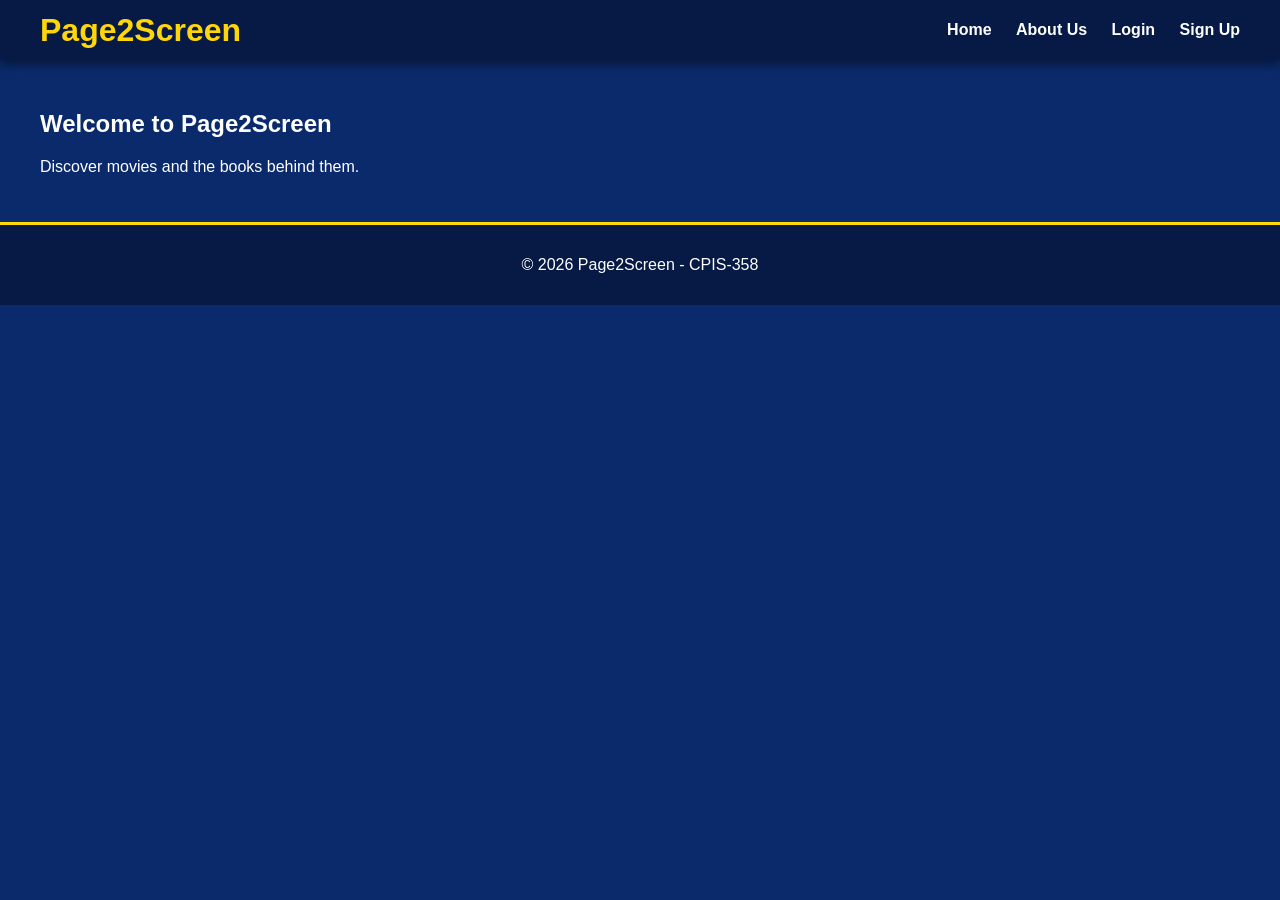
==== index.html @ fb27f36b "add pages template and style" ====
<!DOCTYPE html>
<html lang="en">
<head>
    <meta charset="UTF-8">
    <meta name="description" content="Movie and book reviews in one place">
    <meta name="keywords" content="movies, books, reviews, authors">
    <title>Page2Screen - Home</title>
    <!-- css file -->
    <link rel="stylesheet" href="css/style.css">
</head>
<body>

    <!-- header and navbar -->
    <header>
        <h1 class="logo">Page2Screen</h1>
        <nav>
            <ul class="menu">
                <li><a href="index.html">Home</a></li>
                <li><a href="about.html">About Us</a></li>
                <li><a href="login.html">Login</a></li>
                <li><a href="signup.html">Sign Up</a></li>
            </ul>
        </nav>
    </header>

    <!-- page content -->
    <main>
        <h2>Welcome to Page2Screen</h2>
        <p>Discover movies and the books behind them.</p>
    </main>

    <footer>
        <p>&copy; 2026 Page2Screen - CPIS-358</p>
    </footer>

    <!-- js file -->
    <script src="js/script.js"></script>
</body>
</html>
---- css/style.css ----
/* main colors of the page */
body {
    margin: 0;
    font-family: Arial, sans-serif;
    background-color: #0A2A6B;
    color: #FFFFFF;
}

/* header */
header {
    height: 60px;
    background-color: #061A45;
    padding: 0px 40px;
    box-shadow: 0px 4px 10px rgba(0, 0, 0, 0.5);
}

/* logo on the left */
.logo {
    float: left;
    margin: 0;
    line-height: 60px;
    color: #FFD60A;
}

/* navbar on the right */
nav {
    float: right;
}

.menu {
    list-style: none;
    margin: 0;
    padding: 0;
}

/* menu links next to each other */
.menu li {
    display: inline;
    margin-left: 20px;
    line-height: 60px;
}

.menu a {
    color: #FFFFFF;
    text-decoration: none;
    font-weight: bold;
}

/* yellow when hover */
.menu a:hover {
    color: #FFD60A;
}

main {
    padding: 30px 40px;
}

/* white card, we use it in more than one page */
.card {
    background-color: #FFFFFF;
    color: #061A45;
    border-radius: 12px;
    padding: 20px;
    box-shadow: 0px 6px 15px rgba(0, 0, 0, 0.3);
}

footer {
    background-color: #061A45;
    text-align: center;
    padding: 15px;
    border-top: 3px solid #FFD60A;
}
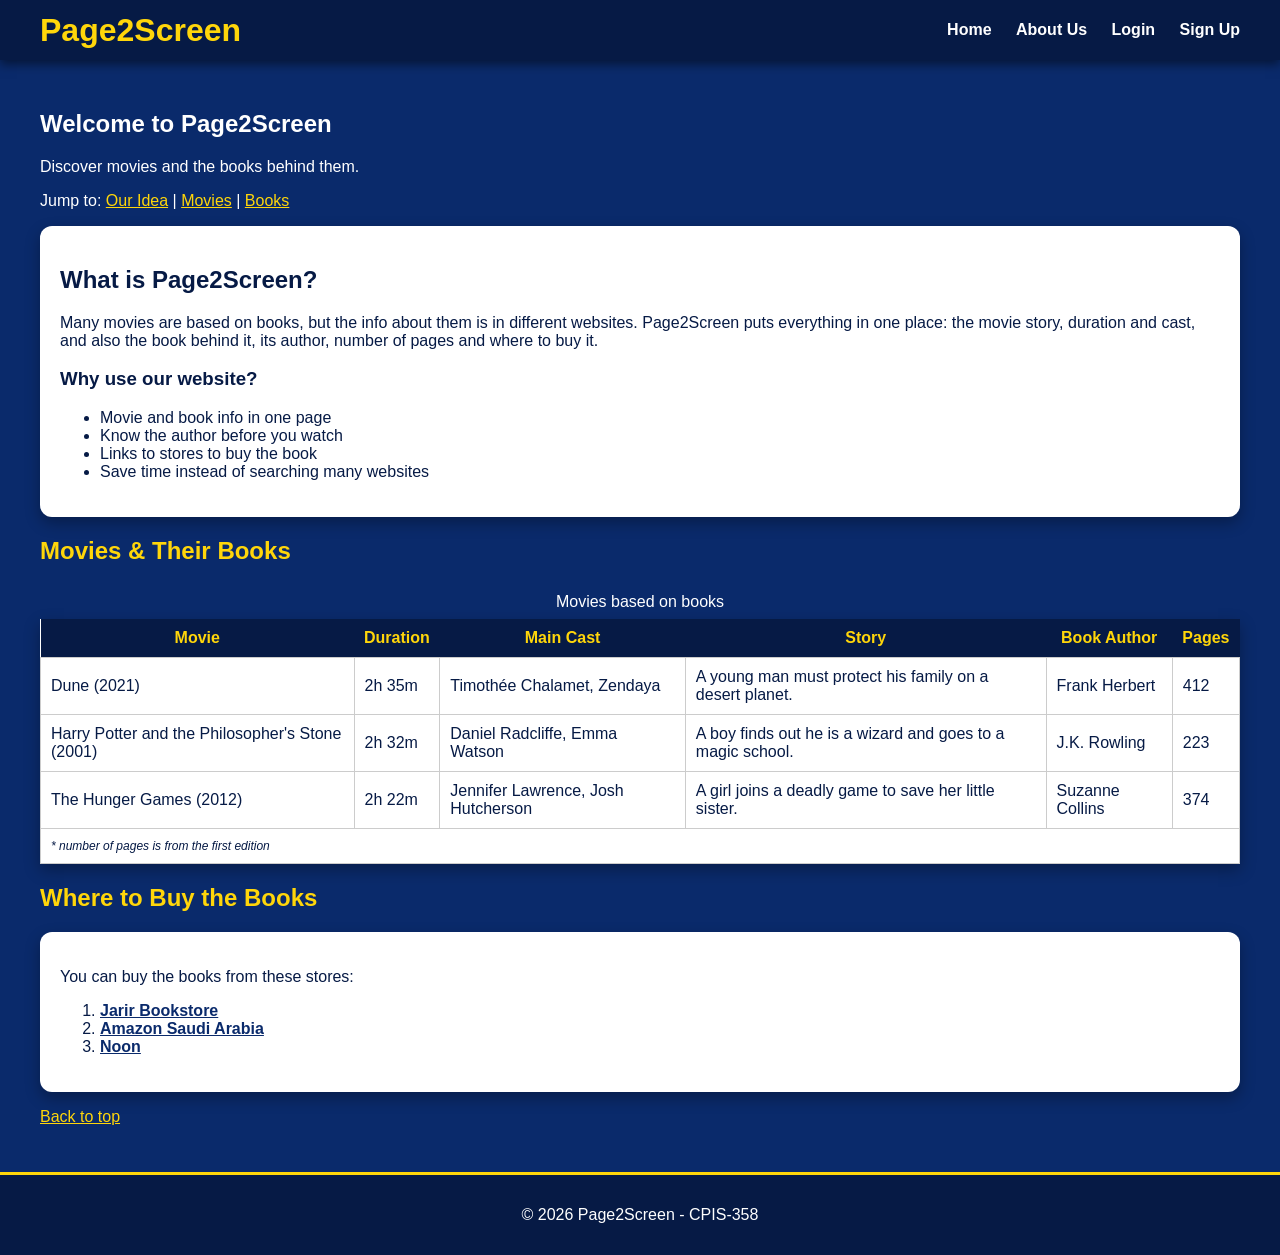
==== commit 912103a4: "add home page content" ====
--- a/index.html
+++ b/index.html
@@ -1,5 +1,6 @@
 <!DOCTYPE html>
 <html lang="en">
+
 <head>
     <meta charset="UTF-8">
     <meta name="description" content="Movie and book reviews in one place">
@@ -8,10 +9,11 @@
     <!-- css file -->
     <link rel="stylesheet" href="css/style.css">
 </head>
+
 <body>
 
     <!-- header and navbar -->
-    <header>
+    <header id="top">
         <h1 class="logo">Page2Screen</h1>
         <nav>
             <ul class="menu">
@@ -27,6 +29,95 @@
     <main>
         <h2>Welcome to Page2Screen</h2>
         <p>Discover movies and the books behind them.</p>
+               <!-- links to parts in the same page -->
+        <p class="jump">
+            Jump to:
+            <a href="#intro">Our Idea</a> |
+            <a href="#movies">Movies</a> |
+            <a href="#books">Books</a>
+        </p>
+        <!-- our intro -->
+        <section id="intro">
+            <article class="card">
+                <h2>What is Page2Screen?</h2>
+                <p>
+                    Many movies are based on books, but the info about them is
+                    in different websites. Page2Screen puts everything in one place:
+                    the movie story, duration and cast, and also the book behind it,
+                    its author, number of pages and where to buy it.
+                </p>
+
+                <h3>Why use our website?</h3>
+                <ul>
+                    <li>Movie and book info in one page</li>
+                    <li>Know the author before you watch</li>
+                    <li>Links to stores to buy the book</li>
+                    <li>Save time instead of searching many websites</li>
+                </ul>
+            </article>
+        </section>
+                <!-- movies table -->
+        <section id="movies">
+            <h2 class="title">Movies &amp; Their Books</h2>
+            <table class="movie-table">
+                <caption>Movies based on books</caption>
+                <thead>
+                    <tr>
+                        <th>Movie</th>
+                        <th>Duration</th>
+                        <th>Main Cast</th>
+                        <th>Story</th>
+                        <th>Book Author</th>
+                        <th>Pages</th>
+                    </tr>
+                </thead>
+                <tbody>
+                    <tr>
+                        <td>Dune (2021)</td>
+                        <td>2h 35m</td>
+                        <td>Timothée Chalamet, Zendaya</td>
+                        <td>A young man must protect his family on a desert planet.</td>
+                        <td>Frank Herbert</td>
+                        <td>412</td>
+                    </tr>
+                    <tr>
+                        <td>Harry Potter and the Philosopher's Stone (2001)</td>
+                        <td>2h 32m</td>
+                        <td>Daniel Radcliffe, Emma Watson</td>
+                        <td>A boy finds out he is a wizard and goes to a magic school.</td>
+                        <td>J.K. Rowling</td>
+                        <td>223</td>
+                    </tr>
+                    <tr>
+                        <td>The Hunger Games (2012)</td>
+                        <td>2h 22m</td>
+                        <td>Jennifer Lawrence, Josh Hutcherson</td>
+                        <td>A girl joins a deadly game to save her little sister.</td>
+                        <td>Suzanne Collins</td>
+                        <td>374</td>
+                    </tr>
+                </tbody>
+                <tfoot>
+                    <tr>
+                        <td colspan="6">* number of pages is from the first edition</td>
+                    </tr>
+                </tfoot>
+            </table>
+        </section>
+                <!-- where to buy the books -->
+        <section id="books">
+            <h2 class="title">Where to Buy the Books</h2>
+            <div class="card">
+                <p>You can buy the books from these stores:</p>
+                <ol>
+                    <li><a href="https://www.jarir.com">Jarir Bookstore</a></li>
+                    <li><a href="https://www.amazon.sa">Amazon Saudi Arabia</a></li>
+                    <li><a href="https://www.noon.com">Noon</a></li>
+                </ol>
+            </div>
+                        <!-- go back to the top of the page -->
+            <p class="jump"><a href="#top">Back to top</a></p>
+        </section>
     </main>
 
     <footer>
@@ -36,4 +127,5 @@
     <!-- js file -->
     <script src="js/script.js"></script>
 </body>
+
 </html>
--- a/css/style.css
+++ b/css/style.css
@@ -63,7 +63,56 @@
     padding: 20px;
     box-shadow: 0px 6px 15px rgba(0, 0, 0, 0.3);
 }
+/* yellow titles */
+.title {
+    color: #FFD60A;
+}
 
+/* movies table */
+.movie-table {
+    width: 100%;
+    background-color: #FFFFFF;
+    color: #061A45;
+    border-collapse: collapse;
+    box-shadow: 0px 6px 15px rgba(0, 0, 0, 0.3);
+}
+
+.movie-table caption {
+    color: #FFFFFF;
+    padding: 8px;
+}
+
+/* table head */
+.movie-table th {
+    background-color: #061A45;
+    color: #FFD60A;
+    padding: 10px;
+}
+
+.movie-table td {
+    border: 1px solid #CCCCCC;
+    padding: 10px;
+}
+
+/* table foot */
+.movie-table tfoot td {
+    font-size: 12px;
+    font-style: italic;
+}
+/* links inside the white card */
+.card a {
+    color: #0A2A6B;
+    font-weight: bold;
+}
+
+/* yellow when hover */
+.card a:hover {
+    color: #FFD60A;
+}
+/* internal links in yellow */
+.jump a {
+    color: #FFD60A;
+}
 footer {
     background-color: #061A45;
     text-align: center;
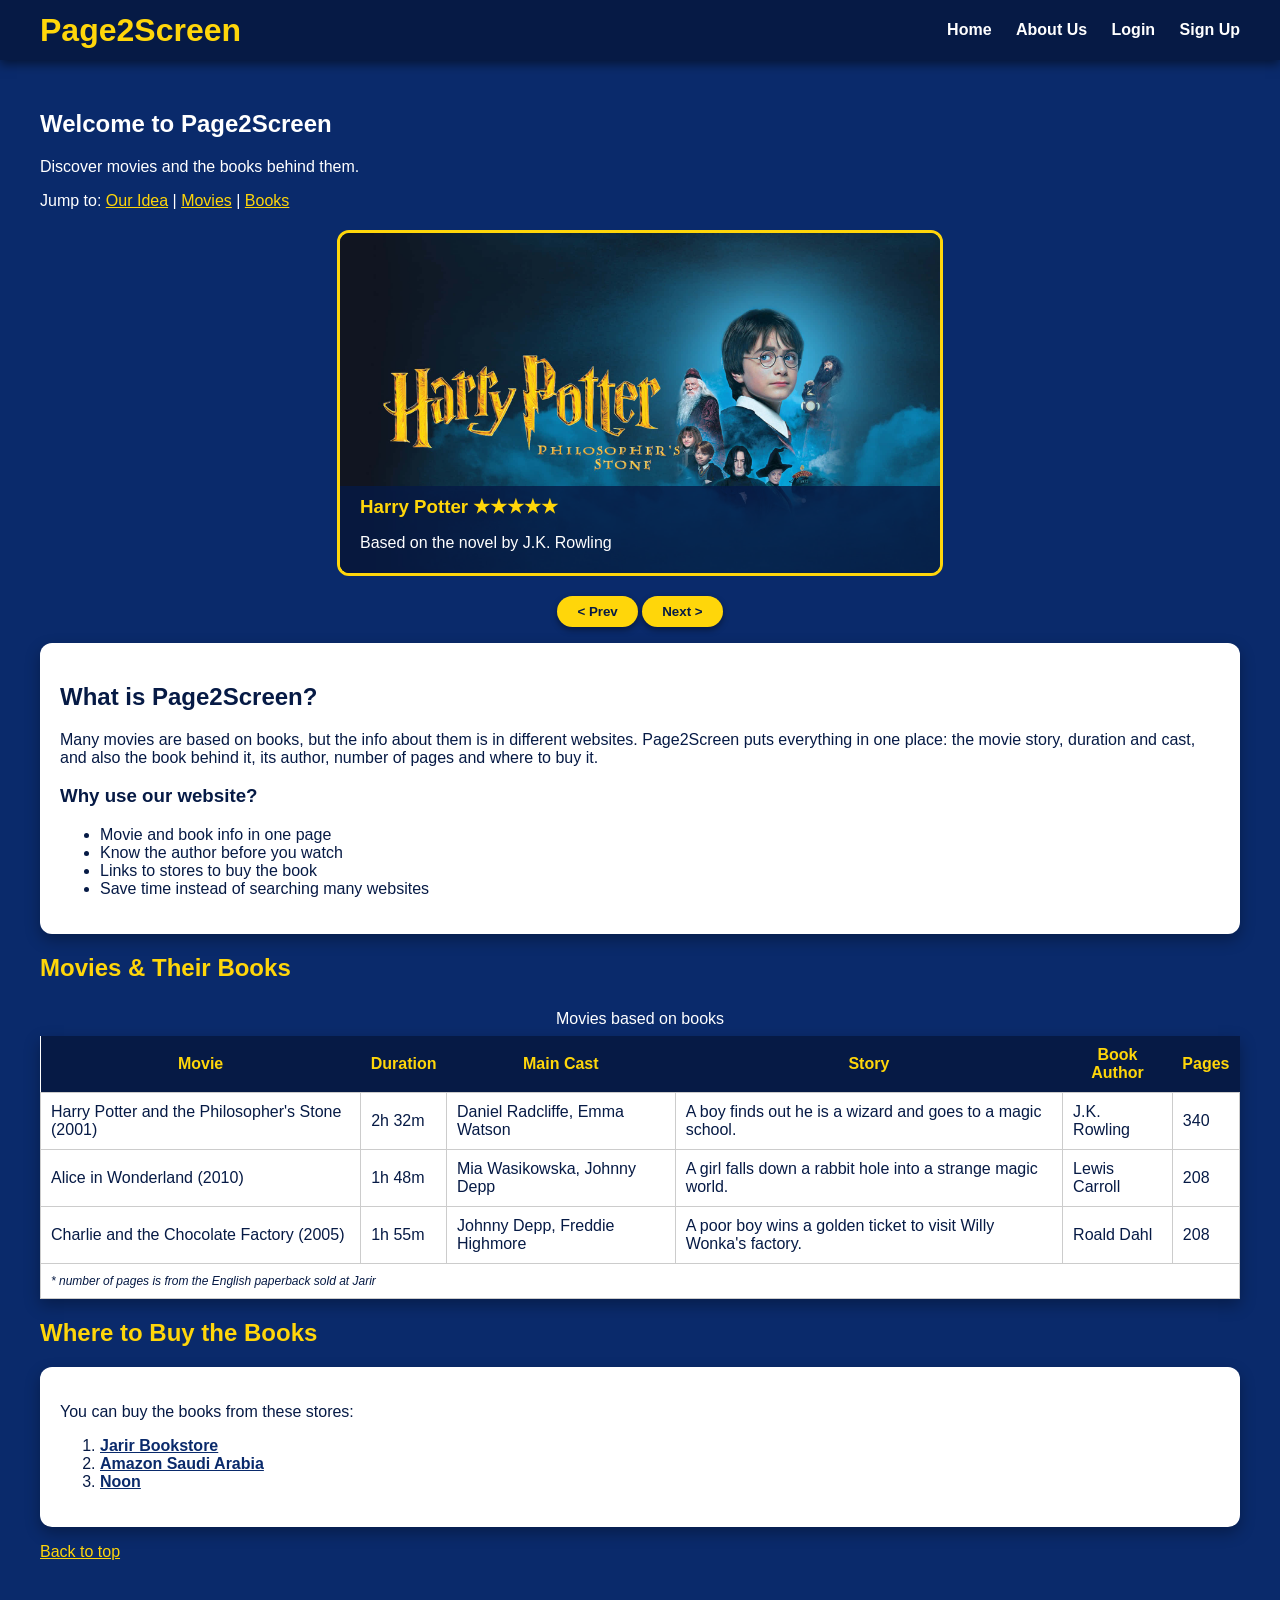
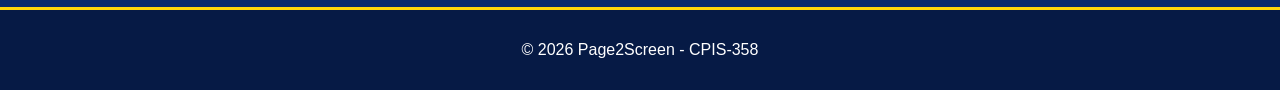
==== commit 9d8c02f7: "add movie slider with stars and hover" ====
--- a/index.html
+++ b/index.html
@@ -10,7 +10,7 @@
     <link rel="stylesheet" href="css/style.css">
 </head>
 
-<body>
+<body onload="showMovie()">
 
     <!-- header and navbar -->
     <header id="top">
@@ -36,6 +36,21 @@
             <a href="#movies">Movies</a> |
             <a href="#books">Books</a>
         </p>
+                <!-- slider: the text is on top of the image -->
+        <section>
+            <div class="slider" onmouseover="lightBorder(this)" onmouseout="normalBorder(this)">
+                <img id="slideImg" src="images/harrypotter.jpg" alt="movie picture" width="600" height="340">
+                <div class="slide-text">
+                    <h3 id="slideTitle">Harry Potter</h3>
+                    <p id="slideInfo">Based on the novel by J.K. Rowling</p>
+                </div>
+            </div>
+                           <!-- buttons to change the movie -->
+               <p class="center">
+                   <button class="btn" onclick="prevMovie()">&lt; Prev</button>
+                   <button class="btn" onclick="nextMovie()">Next &gt;</button>
+               </p>
+        </section>
         <!-- our intro -->
         <section id="intro">
             <article class="card">
@@ -56,7 +71,7 @@
                 </ul>
             </article>
         </section>
-                <!-- movies table -->
+               <!-- movies table -->
         <section id="movies">
             <h2 class="title">Movies &amp; Their Books</h2>
             <table class="movie-table">
@@ -73,33 +88,33 @@
                 </thead>
                 <tbody>
                     <tr>
-                        <td>Dune (2021)</td>
-                        <td>2h 35m</td>
-                        <td>Timothée Chalamet, Zendaya</td>
-                        <td>A young man must protect his family on a desert planet.</td>
-                        <td>Frank Herbert</td>
-                        <td>412</td>
-                    </tr>
-                    <tr>
                         <td>Harry Potter and the Philosopher's Stone (2001)</td>
                         <td>2h 32m</td>
                         <td>Daniel Radcliffe, Emma Watson</td>
                         <td>A boy finds out he is a wizard and goes to a magic school.</td>
                         <td>J.K. Rowling</td>
-                        <td>223</td>
+                        <td>340</td>
                     </tr>
                     <tr>
-                        <td>The Hunger Games (2012)</td>
-                        <td>2h 22m</td>
-                        <td>Jennifer Lawrence, Josh Hutcherson</td>
-                        <td>A girl joins a deadly game to save her little sister.</td>
-                        <td>Suzanne Collins</td>
-                        <td>374</td>
+                        <td>Alice in Wonderland (2010)</td>
+                        <td>1h 48m</td>
+                        <td>Mia Wasikowska, Johnny Depp</td>
+                        <td>A girl falls down a rabbit hole into a strange magic world.</td>
+                        <td>Lewis Carroll</td>
+                        <td>208</td>
+                    </tr>
+                    <tr>
+                        <td>Charlie and the Chocolate Factory (2005)</td>
+                        <td>1h 55m</td>
+                        <td>Johnny Depp, Freddie Highmore</td>
+                        <td>A poor boy wins a golden ticket to visit Willy Wonka's factory.</td>
+                        <td>Roald Dahl</td>
+                        <td>208</td>
                     </tr>
                 </tbody>
                 <tfoot>
                     <tr>
-                        <td colspan="6">* number of pages is from the first edition</td>
+                        <td colspan="6">* number of pages is from the English paperback sold at Jarir</td>
                     </tr>
                 </tfoot>
             </table>
--- a/css/style.css
+++ b/css/style.css
@@ -113,6 +113,58 @@
 .jump a {
     color: #FFD60A;
 }
+/* slider box */
+.slider {
+    position: relative;
+    width: 600px;
+    height: 340px;
+    margin: 20px auto;
+    border: 3px solid #FFD60A;
+    border-radius: 12px;
+    overflow: hidden;
+}
+
+/* image is the bottom layer */
+#slideImg {
+    position: absolute;
+    top: 0px;
+    left: 0px;
+    z-index: 1;
+}
+
+/* text is on top of the image */
+.slide-text {
+    position: absolute;
+    bottom: 0px;
+    left: 0px;
+    width: 560px;
+    padding: 5px 20px;
+    z-index: 2;
+    background-color: rgba(6, 26, 69, 0.8);
+}
+
+.slide-text h3 {
+    margin: 5px 0px;
+    color: #FFD60A;
+}
+.center {
+    text-align: center;
+}
+
+/* yellow buttons */
+.btn {
+    background-color: #FFD60A;
+    color: #061A45;
+    border: none;
+    border-radius: 20px;
+    padding: 8px 20px;
+    font-weight: bold;
+    box-shadow: 0px 3px 6px rgba(0, 0, 0, 0.4);
+}
+
+.btn:hover {
+    background-color: #FFFFFF;
+}
 footer {
     background-color: #061A45;
     text-align: center;
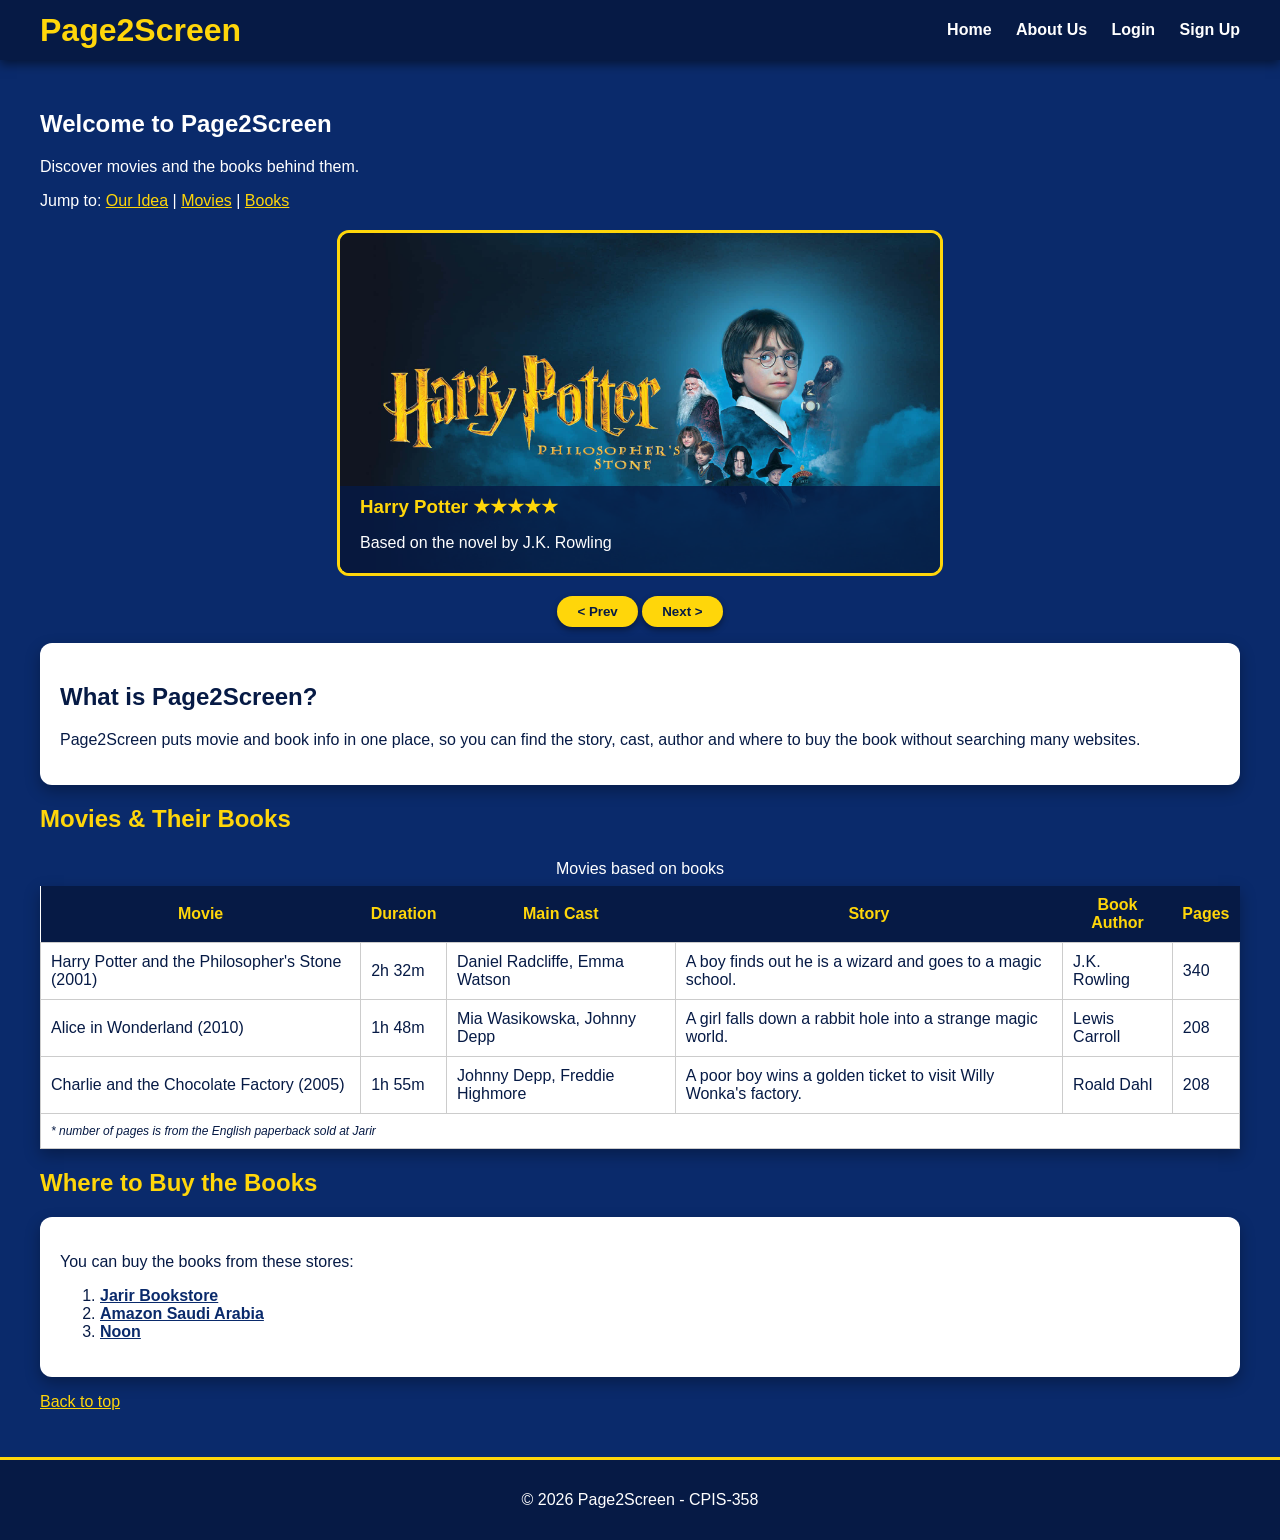
==== commit 19b3b304: "update about page and home intro" ====
--- a/index.html
+++ b/index.html
@@ -51,24 +51,15 @@
                    <button class="btn" onclick="nextMovie()">Next &gt;</button>
                </p>
         </section>
-        <!-- our intro -->
+                     <!-- our intro -->
         <section id="intro">
             <article class="card">
                 <h2>What is Page2Screen?</h2>
                 <p>
-                    Many movies are based on books, but the info about them is
-                    in different websites. Page2Screen puts everything in one place:
-                    the movie story, duration and cast, and also the book behind it,
-                    its author, number of pages and where to buy it.
+                    Page2Screen puts movie and book info in one place,
+                    so you can find the story, cast, author and where to buy
+                    the book without searching many websites.
                 </p>
-
-                <h3>Why use our website?</h3>
-                <ul>
-                    <li>Movie and book info in one page</li>
-                    <li>Know the author before you watch</li>
-                    <li>Links to stores to buy the book</li>
-                    <li>Save time instead of searching many websites</li>
-                </ul>
             </article>
         </section>
                <!-- movies table -->
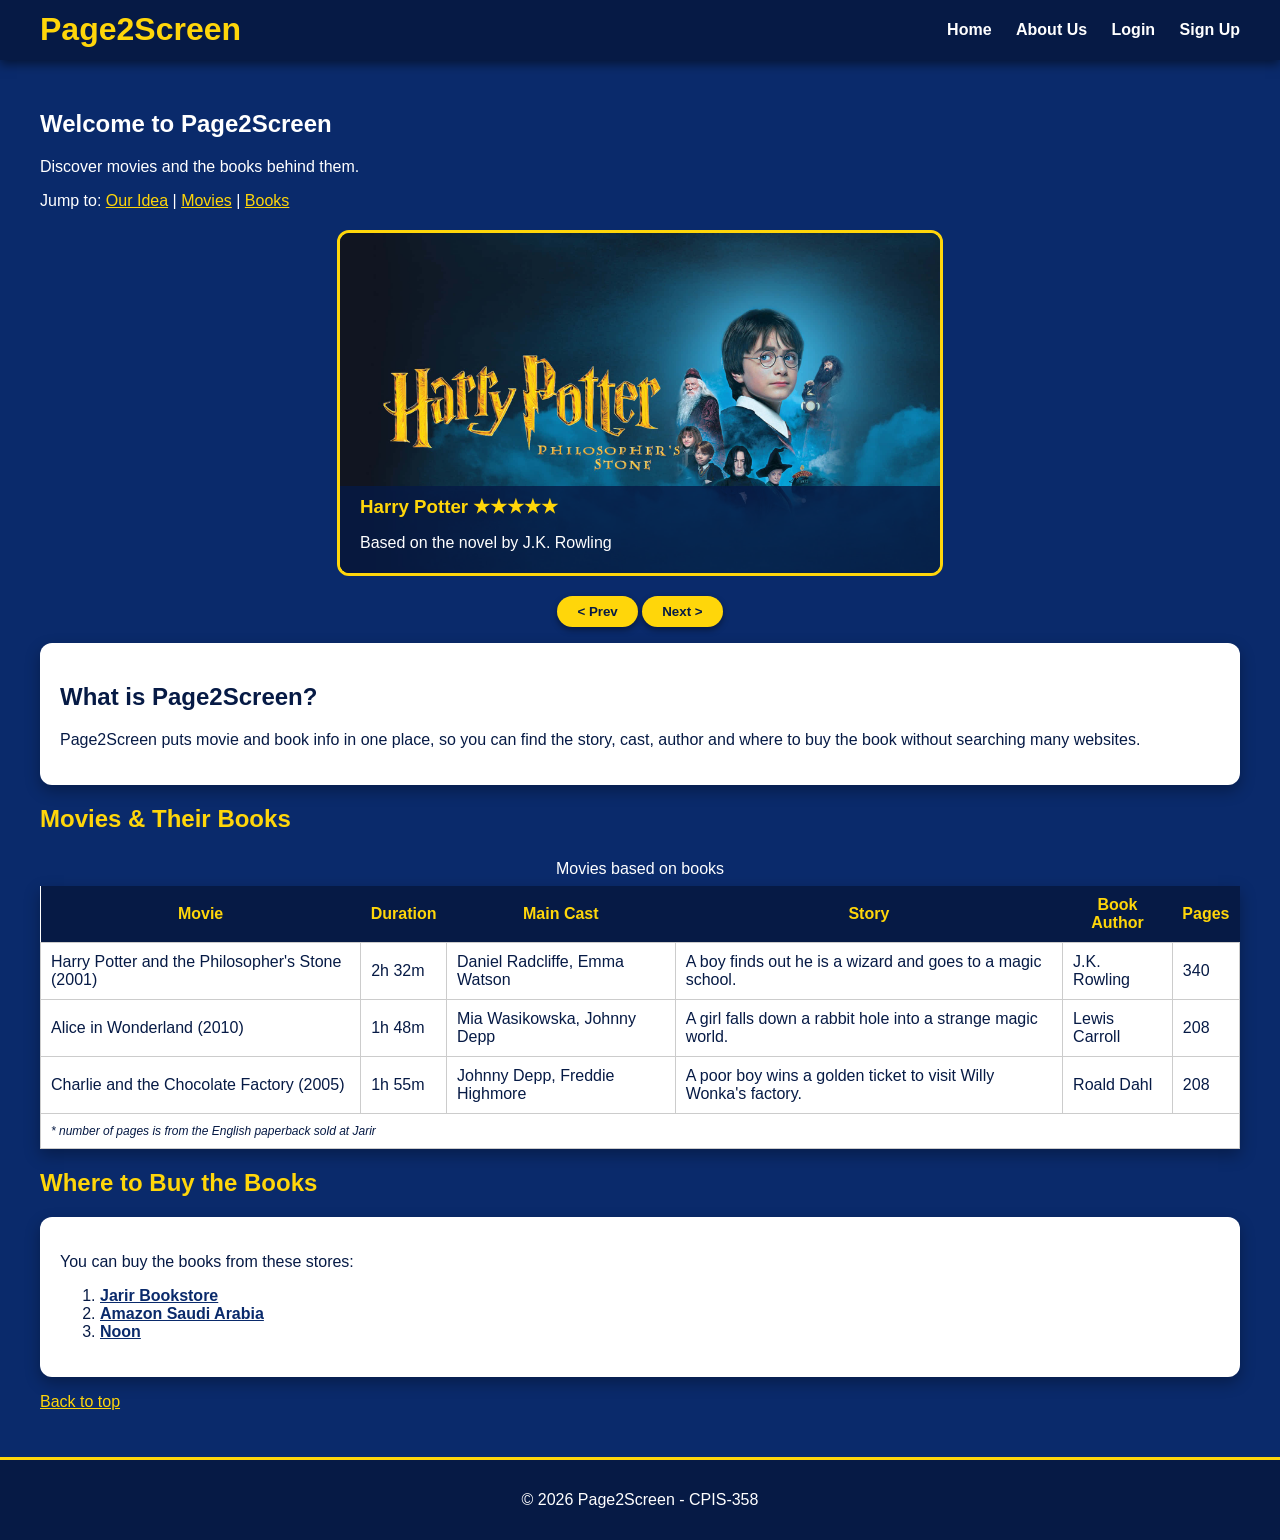
==== commit 6809691c: "small fixes in html and css" ====
--- a/index.html
+++ b/index.html
@@ -26,32 +26,33 @@
     </header>
 
     <!-- page content -->
-    <main>
+    <div class="content">
         <h2>Welcome to Page2Screen</h2>
         <p>Discover movies and the books behind them.</p>
-               <!-- links to parts in the same page -->
+        <!-- links to parts in the same page -->
         <p class="jump">
             Jump to:
             <a href="#intro">Our Idea</a> |
             <a href="#movies">Movies</a> |
             <a href="#books">Books</a>
         </p>
-                <!-- slider: the text is on top of the image -->
+        <!-- slider: the text is on top of the image -->
         <section>
             <div class="slider" onmouseover="lightBorder(this)" onmouseout="normalBorder(this)">
-                <img id="slideImg" src="images/harrypotter.jpg" alt="movie picture" width="600" height="340">
+                <img id="slideImg" class="slide-img" src="images/harrypotter.jpg" alt="movie picture" width="600"
+                    height="340">
                 <div class="slide-text">
                     <h3 id="slideTitle">Harry Potter</h3>
                     <p id="slideInfo">Based on the novel by J.K. Rowling</p>
                 </div>
             </div>
-                           <!-- buttons to change the movie -->
-               <p class="center">
-                   <button class="btn" onclick="prevMovie()">&lt; Prev</button>
-                   <button class="btn" onclick="nextMovie()">Next &gt;</button>
-               </p>
+            <!-- buttons to change the movie -->
+            <p class="center">
+                <input type="button" class="btn" value="< Prev" onclick="prevMovie()">
+                <input type="button" class="btn" value="Next >" onclick="nextMovie()">
+            </p>
         </section>
-                     <!-- our intro -->
+        <!-- our intro -->
         <section id="intro">
             <article class="card">
                 <h2>What is Page2Screen?</h2>
@@ -62,7 +63,7 @@
                 </p>
             </article>
         </section>
-               <!-- movies table -->
+        <!-- movies table -->
         <section id="movies">
             <h2 class="title">Movies &amp; Their Books</h2>
             <table class="movie-table">
@@ -110,7 +111,7 @@
                 </tfoot>
             </table>
         </section>
-                <!-- where to buy the books -->
+        <!-- where to buy the books -->
         <section id="books">
             <h2 class="title">Where to Buy the Books</h2>
             <div class="card">
@@ -121,10 +122,10 @@
                     <li><a href="https://www.noon.com">Noon</a></li>
                 </ol>
             </div>
-                        <!-- go back to the top of the page -->
+            <!-- go back to the top of the page -->
             <p class="jump"><a href="#top">Back to top</a></p>
         </section>
-    </main>
+    </div>
 
     <footer>
         <p>&copy; 2026 Page2Screen - CPIS-358</p>
--- a/css/style.css
+++ b/css/style.css
@@ -18,13 +18,14 @@
 .logo {
     float: left;
     margin: 0;
-    line-height: 60px;
+    padding-top: 11px;
     color: #FFD60A;
 }
 
 /* navbar on the right */
 nav {
     float: right;
+    padding-top: 21px;
 }
 
 .menu {
@@ -37,7 +38,7 @@
 .menu li {
     display: inline;
     margin-left: 20px;
-    line-height: 60px;
+    
 }
 
 .menu a {
@@ -51,7 +52,7 @@
     color: #FFD60A;
 }
 
-main {
+.content {
     padding: 30px 40px;
 }
 
@@ -125,7 +126,7 @@
 }
 
 /* image is the bottom layer */
-#slideImg {
+.slide-img {
     position: absolute;
     top: 0px;
     left: 0px;
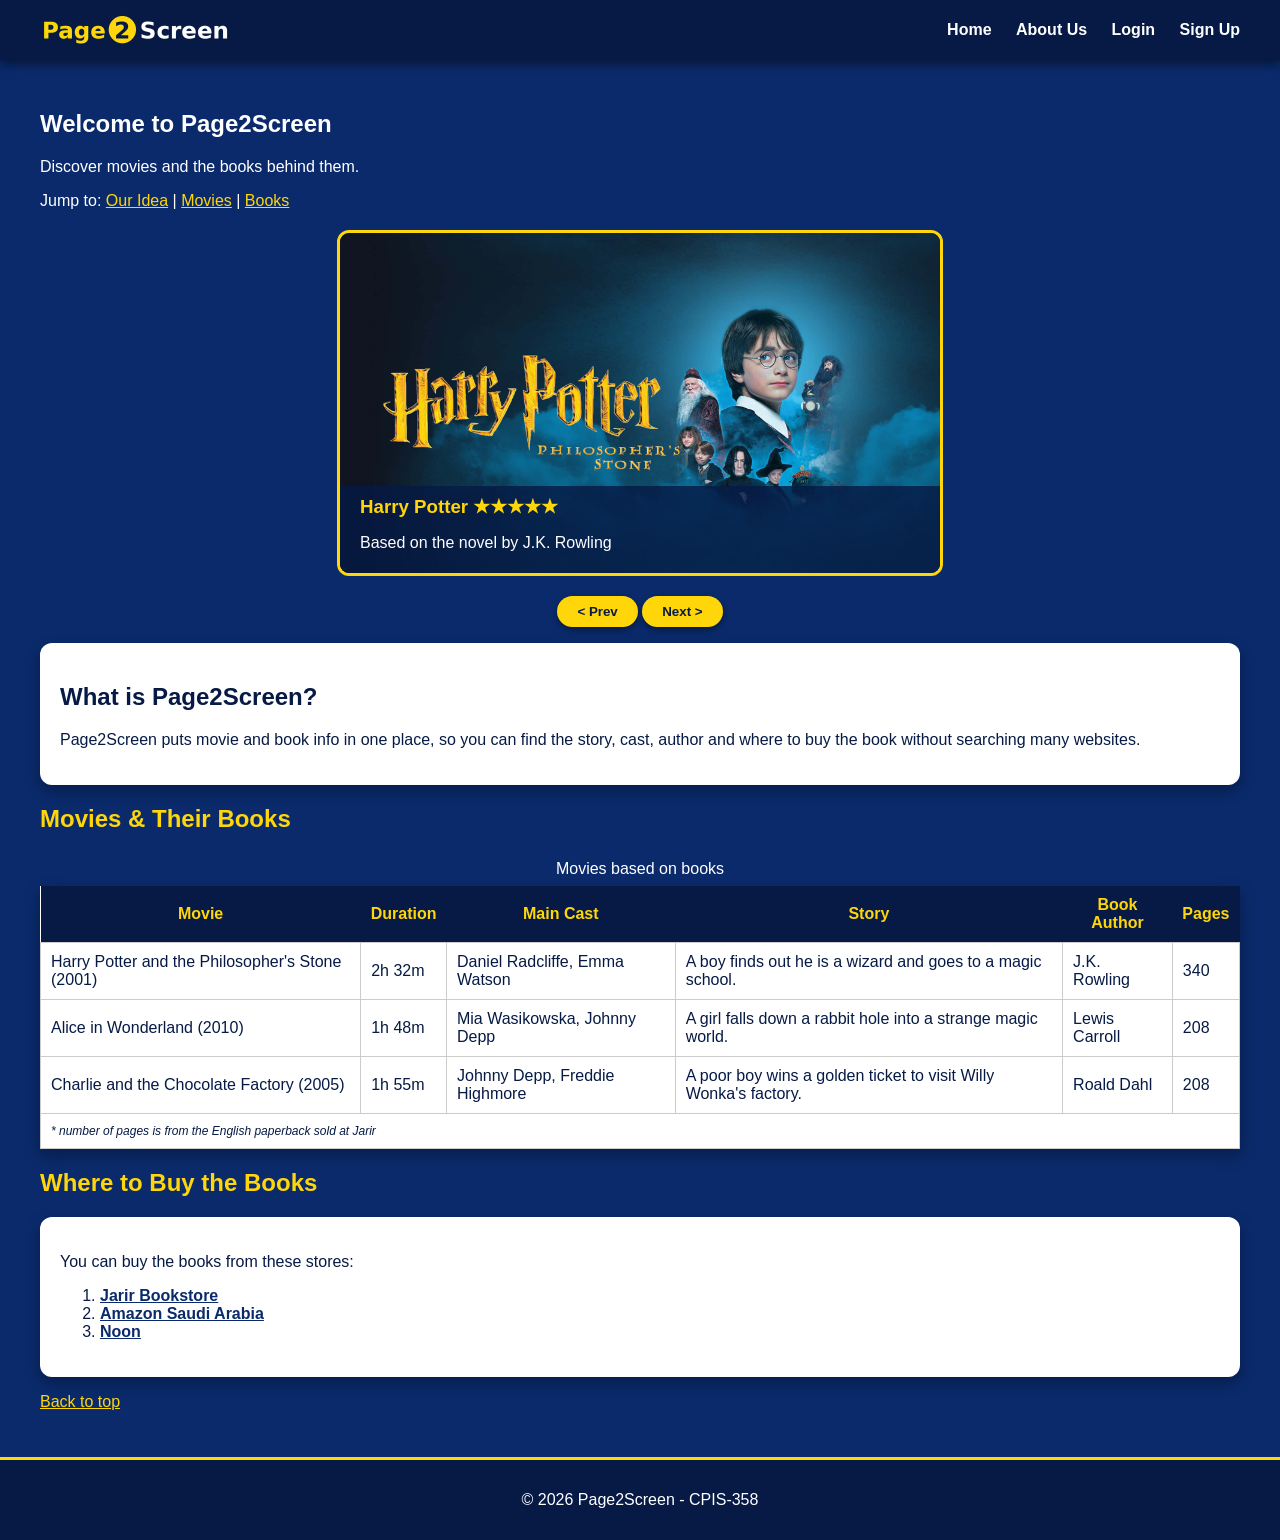
==== commit b9621571: "add logo and fix script" ====
--- a/index.html
+++ b/index.html
@@ -1,5 +1,5 @@
 <!DOCTYPE html>
-<html lang="en">
+<html>
 
 <head>
     <meta charset="UTF-8">
@@ -14,7 +14,13 @@
 
     <!-- header and navbar -->
     <header id="top">
-        <h1 class="logo">Page2Screen</h1>
+        <!-- logo image, the map links it to the about page -->
+        <h1 class="logo">
+            <img src="images/logo.png" alt="Page2Screen logo" width="220" height="44" usemap="#logomap">
+        </h1>
+        <map name="logomap">
+            <area shape="rect" coords="0,0,220,44" href="about.html" alt="About Us">
+        </map>
         <nav>
             <ul class="menu">
                 <li><a href="index.html">Home</a></li>
@@ -26,7 +32,7 @@
     </header>
 
     <!-- page content -->
-    <div class="content">
+    <main class="content">
         <h2>Welcome to Page2Screen</h2>
         <p>Discover movies and the books behind them.</p>
         <!-- links to parts in the same page -->
@@ -38,7 +44,7 @@
         </p>
         <!-- slider: the text is on top of the image -->
         <section>
-            <div class="slider" onmouseover="lightBorder(this)" onmouseout="normalBorder(this)">
+            <div class="slider" id="slider" onmouseover="lightBorder()" onmouseout="normalBorder()">
                 <img id="slideImg" class="slide-img" src="images/harrypotter.jpg" alt="movie picture" width="600"
                     height="340">
                 <div class="slide-text">
@@ -48,8 +54,8 @@
             </div>
             <!-- buttons to change the movie -->
             <p class="center">
-                <input type="button" class="btn" value="< Prev" onclick="prevMovie()">
-                <input type="button" class="btn" value="Next >" onclick="nextMovie()">
+                <button class="btn" onclick="prevMovie()">&lt; Prev</button>
+                <button class="btn" onclick="nextMovie()">Next &gt;</button>
             </p>
         </section>
         <!-- our intro -->
@@ -125,7 +131,7 @@
             <!-- go back to the top of the page -->
             <p class="jump"><a href="#top">Back to top</a></p>
         </section>
-    </div>
+    </main>
 
     <footer>
         <p>&copy; 2026 Page2Screen - CPIS-358</p>
--- a/css/style.css
+++ b/css/style.css
@@ -18,7 +18,7 @@
 .logo {
     float: left;
     margin: 0;
-    padding-top: 11px;
+    padding-top: 8px;
     color: #FFD60A;
 }
 
@@ -38,7 +38,7 @@
 .menu li {
     display: inline;
     margin-left: 20px;
-    
+
 }
 
 .menu a {
@@ -64,6 +64,7 @@
     padding: 20px;
     box-shadow: 0px 6px 15px rgba(0, 0, 0, 0.3);
 }
+
 /* yellow titles */
 .title {
     color: #FFD60A;
@@ -100,6 +101,7 @@
     font-size: 12px;
     font-style: italic;
 }
+
 /* links inside the white card */
 .card a {
     color: #0A2A6B;
@@ -110,10 +112,12 @@
 .card a:hover {
     color: #FFD60A;
 }
+
 /* internal links in yellow */
 .jump a {
     color: #FFD60A;
 }
+
 /* slider box */
 .slider {
     position: relative;
@@ -148,6 +152,7 @@
     margin: 5px 0px;
     color: #FFD60A;
 }
+
 .center {
     text-align: center;
 }
@@ -166,9 +171,113 @@
 .btn:hover {
     background-color: #FFFFFF;
 }
+
 footer {
     background-color: #061A45;
     text-align: center;
     padding: 15px;
     border-top: 3px solid #FFD60A;
+}
+
+
+/* ----- login and sign up pages ----- */
+
+/* space around the card */
+.auth-page {
+    padding: 50px 20px;
+}
+
+/* white card in the middle */
+.auth-card {
+    background-color: #FFFFFF;
+    color: #061A45;
+    width: 500px;
+    margin: 0px auto;
+    padding: 35px 40px;
+    border-radius: 12px;
+    box-shadow: 0px 10px 30px rgba(0, 0, 0, 0.4);
+}
+
+.auth-card h2 {
+    margin: 10px 0px;
+    text-align: center;
+    color: #061A45;
+}
+
+.auth-sub {
+    text-align: center;
+    color: #555555;
+    font-size: 14px;
+    margin-bottom: 25px;
+}
+
+.auth-card label {
+    display: block;
+    margin-top: 18px;
+    font-size: 15px;
+    font-weight: bold;
+}
+
+/* text and password fields */
+.auth-card input[type="text"],
+.auth-card input[type="password"] {
+    width: 474px;
+    padding: 12px;
+    margin-top: 8px;
+    border: 1px solid #CCCCCC;
+    border-radius: 6px;
+    font-size: 15px;
+}
+
+.auth-card input:focus {
+    outline: none;
+    border-color: #FFD60A;
+}
+
+/* links inside the card */
+.auth-card a {
+    color: #0A2A6B;
+    font-weight: bold;
+}
+
+.auth-card a:hover {
+    color: #D4A700;
+}
+
+/* remember me line */
+.check-row {
+    margin: 18px 0px;
+    font-size: 14px;
+}
+
+.check-row label {
+    display: inline;
+    margin-left: 6px;
+    font-weight: normal;
+}
+
+/* big dark button with yellow text */
+.auth-btn {
+    width: 500px;
+    margin-top: 10px;
+    padding: 14px 0px;
+    background-color: #061A45;
+    color: #FFD60A;
+    border: none;
+    border-radius: 8px;
+    font-size: 16px;
+    font-weight: bold;
+    cursor: pointer;
+}
+
+.auth-btn:hover {
+    background-color: #FFD60A;
+    color: #061A45;
+}
+
+/* text under the button */
+.small-note {
+    text-align: center;
+    font-size: 14px;
+    margin-top: 20px;
 }
